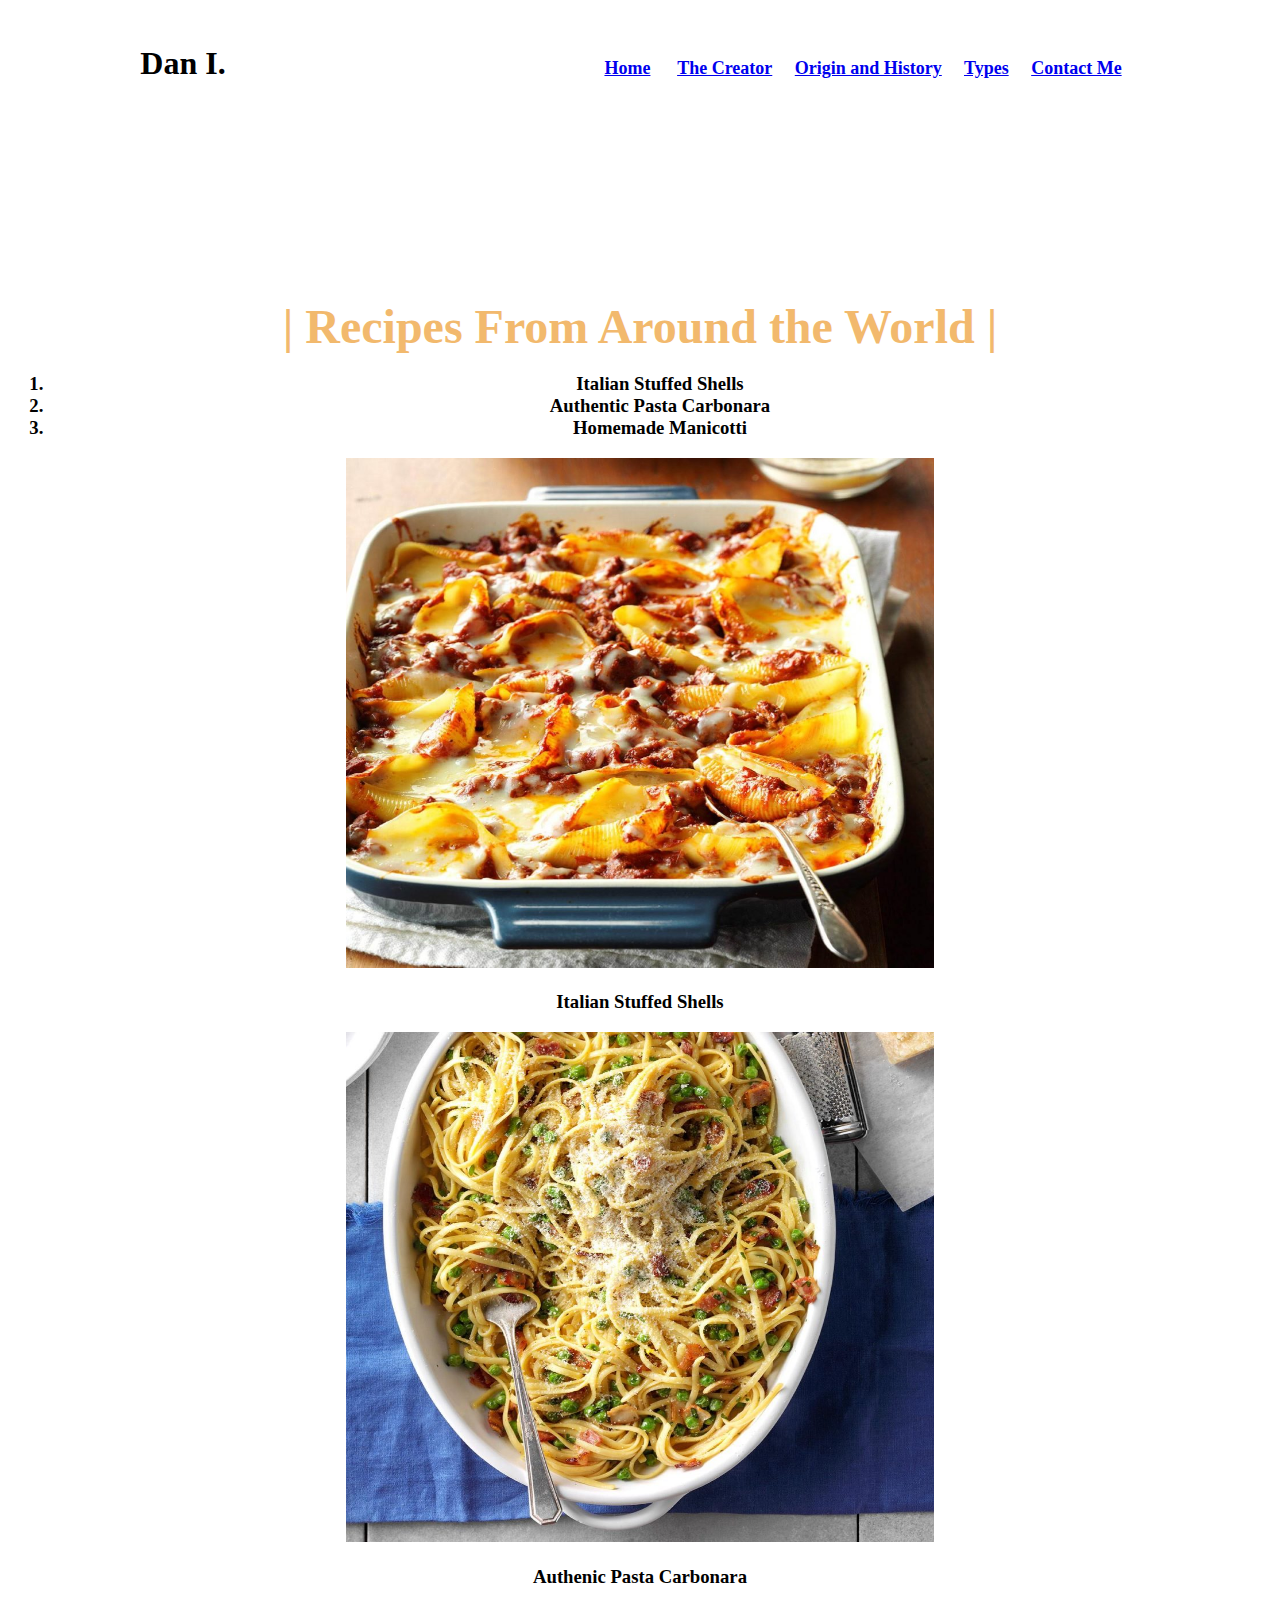
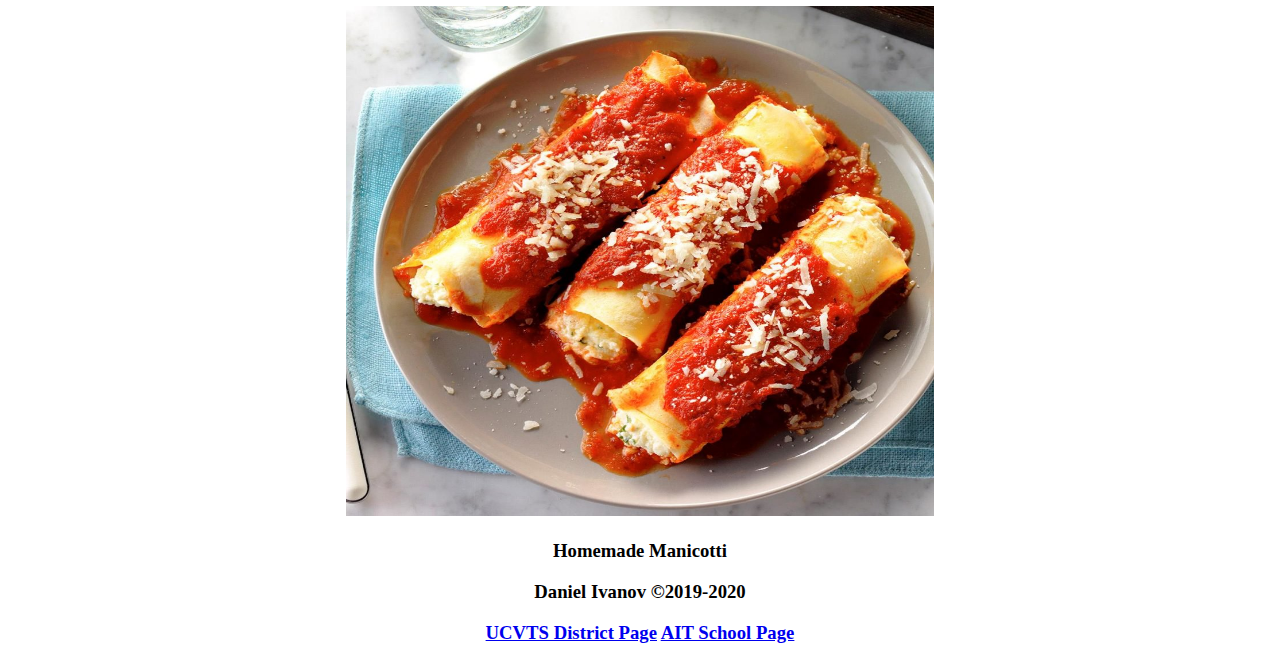
==== Recipes_From_Around_the_World.html @ 6357f0ba "FINAL COMMIT" ====
<!DOCTYPE html>
<html lang="en">
<head>
	<meta charset="utf-8">
	<title>The Food We All Adore, PASTA</title>
</head>
  <style>
	body {
  backround-color: #f2b96d
  }
  </style>
		<br />
		<h3 align="center">
			<font face="Lato" size="6">Dan I.</font>
			&nbsp;&nbsp;&nbsp;&nbsp;&nbsp;&nbsp;&nbsp;&nbsp;&nbsp;&nbsp;&nbsp;&nbsp;&nbsp;&nbsp;&nbsp;&nbsp;&nbsp;&nbsp;&nbsp;
			&nbsp;&nbsp;&nbsp;&nbsp;&nbsp;&nbsp;&nbsp;&nbsp;&nbsp;&nbsp;&nbsp;&nbsp;&nbsp;&nbsp;&nbsp;&nbsp;&nbsp;&nbsp;&nbsp;
			&nbsp;&nbsp;&nbsp;&nbsp;&nbsp;&nbsp;&nbsp;&nbsp;&nbsp;&nbsp;&nbsp;&nbsp;&nbsp;&nbsp;&nbsp;&nbsp;&nbsp;&nbsp;&nbsp;
			&nbsp;&nbsp;&nbsp;&nbsp;&nbsp;&nbsp;&nbsp;&nbsp;&nbsp;&nbsp;&nbsp;&nbsp;&nbsp;&nbsp;&nbsp;&nbsp;&nbsp;&nbsp;&nbsp;
			<font face="cinzel" size="4">
        <a href="index.html">Home</a>	&nbsp;&nbsp;&nbsp;&nbsp;
        <a href="The_Creater.html">The Creator</a>&nbsp;&nbsp;&nbsp;&nbsp;
				<a href="Origin_and_History.html">Origin and History</a>&nbsp;&nbsp;&nbsp;&nbsp;
				<a href="Types.html">Types</a>&nbsp;&nbsp;&nbsp;&nbsp;
				<a href='Contact_Me.html'>Contact Me</a>&nbsp;&nbsp;&nbsp;&nbsp;
			</font>
		</h3>
		<br /><br /><br /><br /><br /><br /><br /><br /><br /><br />
    <h3 align="center">
			<font face="Lato" color="#f2b96d" size="7">
				| Recipes From Around the World |
			</font>
    <h3 align="center">
			<font face="Lato" color="#000" size="5">

			</font>
      <ol>
        <li> Italian Stuffed Shells </li>
        <li> Authentic Pasta Carbonara </li>
        <li> Homemade Manicotti </li>
      </ol>
      <a href="https://www.tasteofhome.com/recipes/italian-stuffed-shells/"><img src="images/pasta5.jpg" height="510px" width="588px" /></a>
      <p> Italian Stuffed Shells </p>
      <img src="images/pasta6.jpg" height="510px" width="588px" />
      <p> Authenic Pasta Carbonara </p>
      <img src="images/pasta7.jpg" height="510px" width="588px" />
      <p> Homemade Manicotti </p>
		<footer>
			<p class="copy">Daniel Ivanov &copy;2019-2020</p>
			<a href="https://www.ucvts.tec.nj.us/">UCVTS District Page</a>
			<a href="https://www.ucvts.tec.nj.us/site/Default.aspx?PageID=471">AIT School Page</a>
		</footer>
	</body>
	</html>
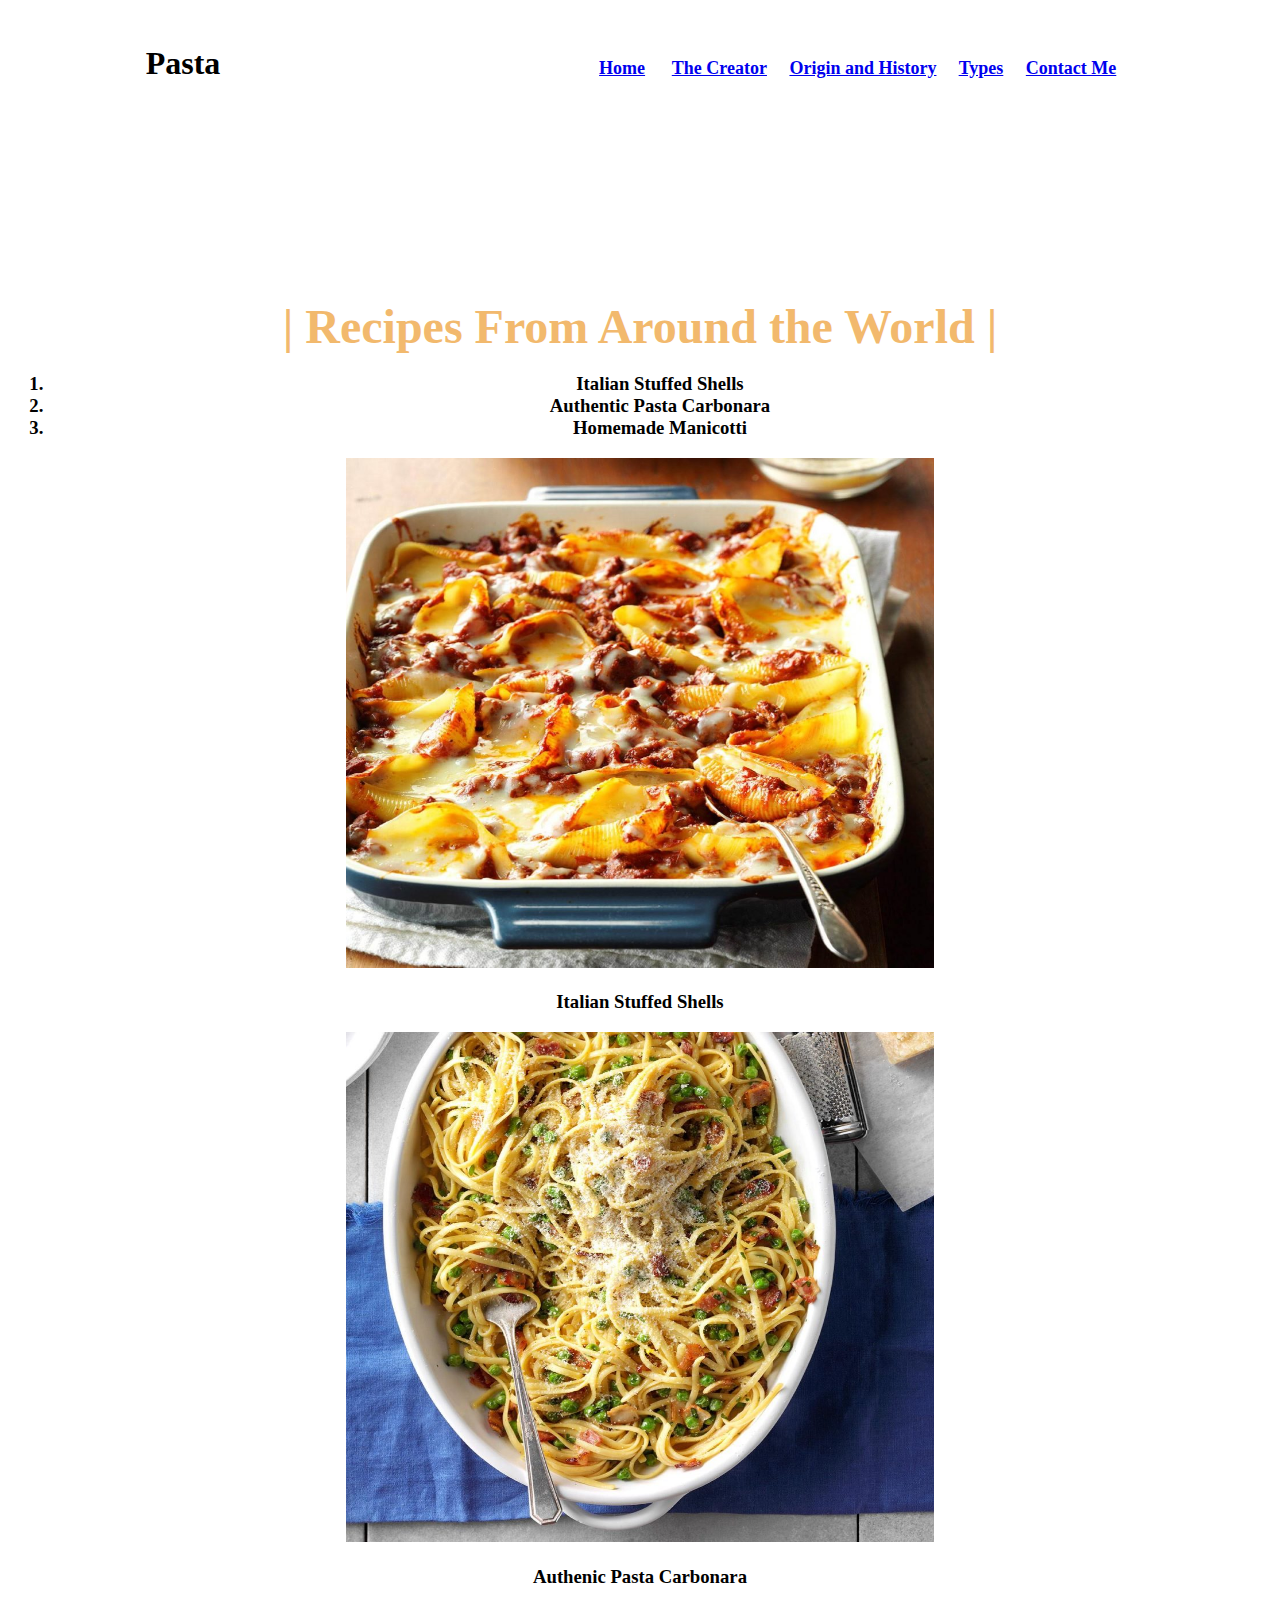
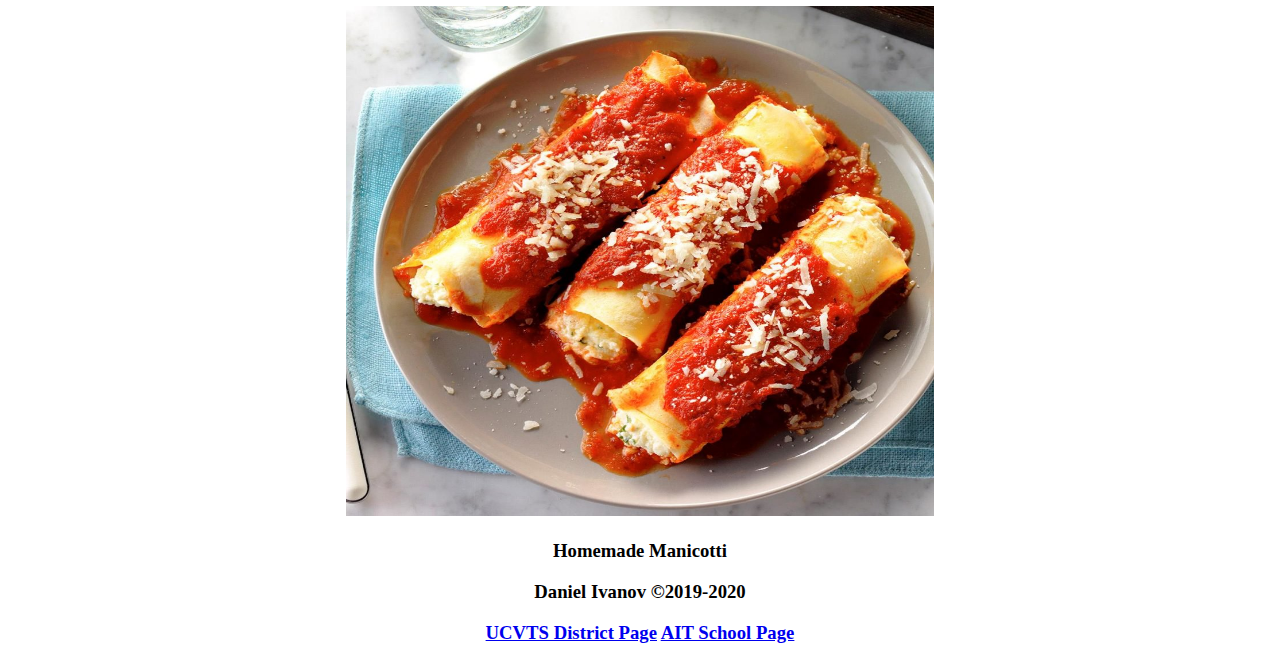
==== commit 04893295: "yeet" ====
--- a/Recipes_From_Around_the_World.html
+++ b/Recipes_From_Around_the_World.html
@@ -3,15 +3,11 @@
 <head>
 	<meta charset="utf-8">
 	<title>The Food We All Adore, PASTA</title>
+	<link rel="stylesheet" href="styles/styles.css">
 </head>
-  <style>
-	body {
-  backround-color: #f2b96d
-  }
-  </style>
 		<br />
 		<h3 align="center">
-			<font face="Lato" size="6">Dan I.</font>
+			<font face="Lato" size="6">Pasta</font>
 			&nbsp;&nbsp;&nbsp;&nbsp;&nbsp;&nbsp;&nbsp;&nbsp;&nbsp;&nbsp;&nbsp;&nbsp;&nbsp;&nbsp;&nbsp;&nbsp;&nbsp;&nbsp;&nbsp;
 			&nbsp;&nbsp;&nbsp;&nbsp;&nbsp;&nbsp;&nbsp;&nbsp;&nbsp;&nbsp;&nbsp;&nbsp;&nbsp;&nbsp;&nbsp;&nbsp;&nbsp;&nbsp;&nbsp;
 			&nbsp;&nbsp;&nbsp;&nbsp;&nbsp;&nbsp;&nbsp;&nbsp;&nbsp;&nbsp;&nbsp;&nbsp;&nbsp;&nbsp;&nbsp;&nbsp;&nbsp;&nbsp;&nbsp;
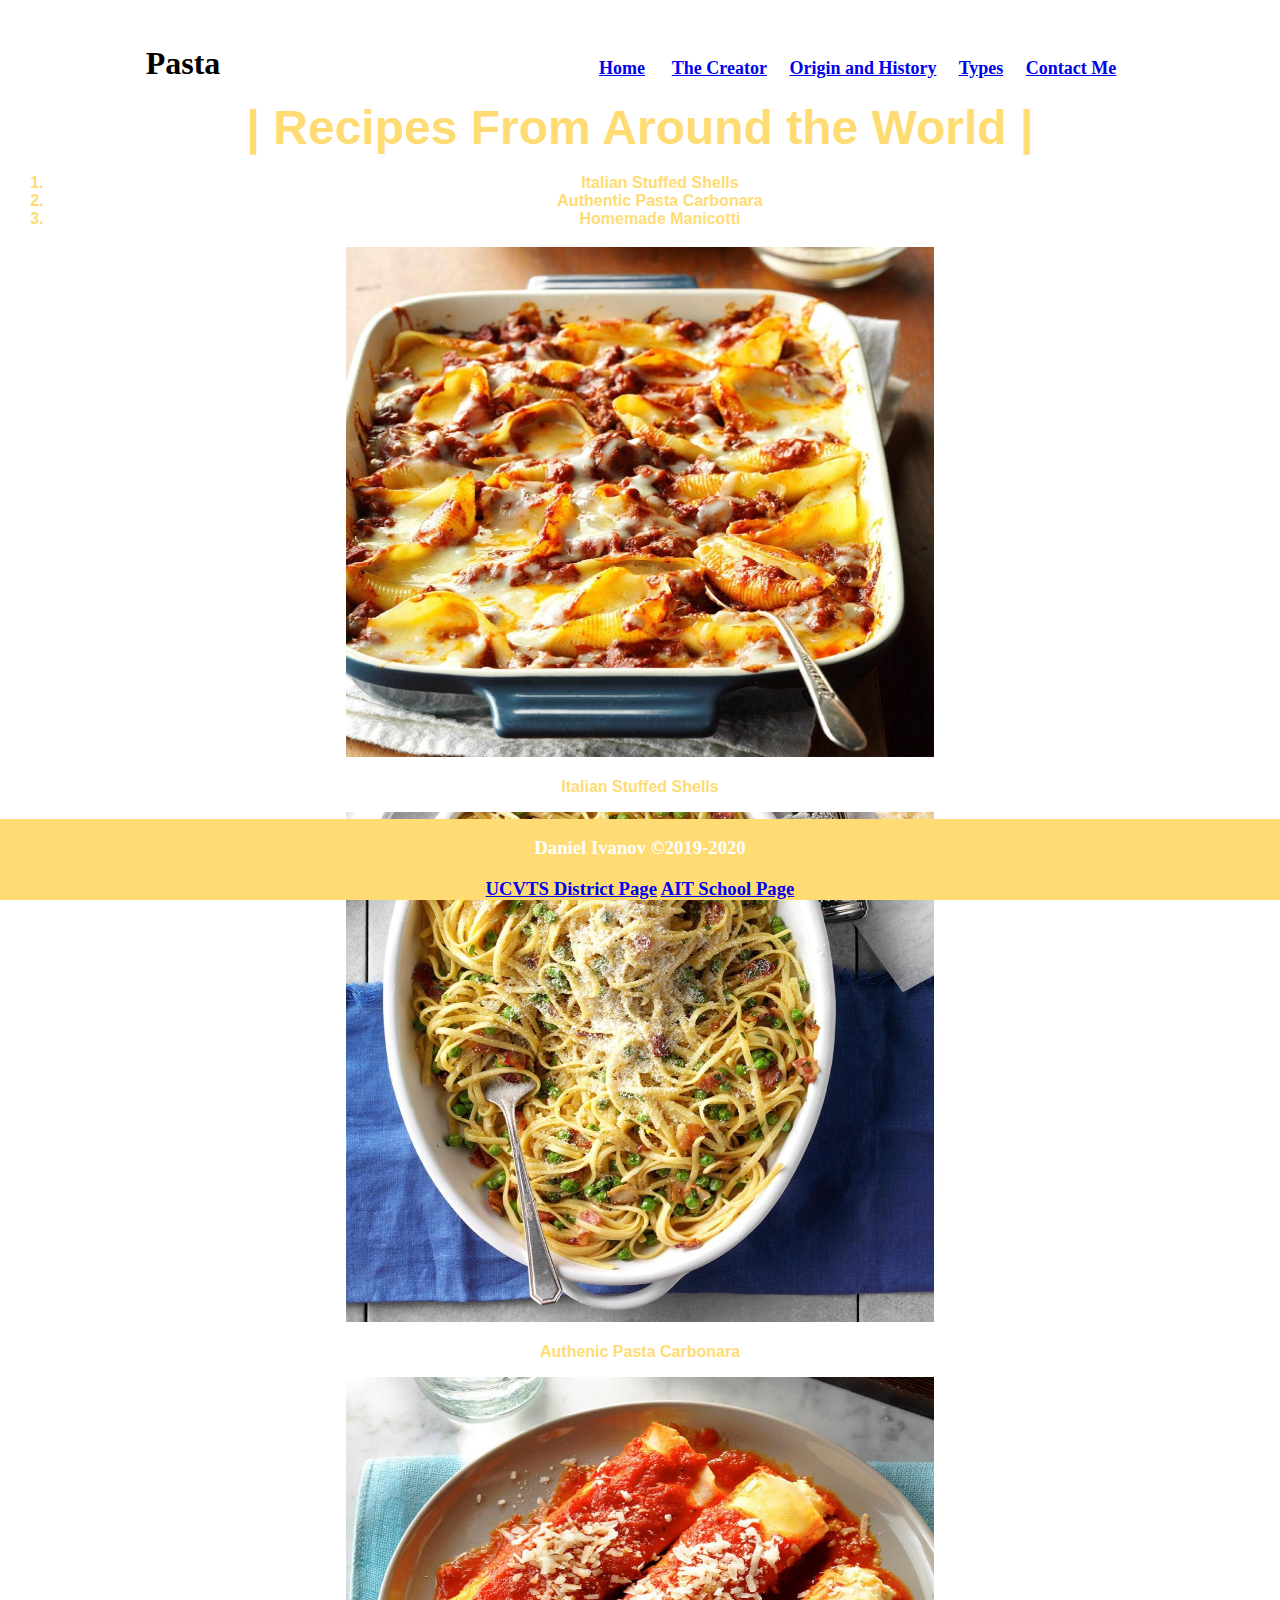
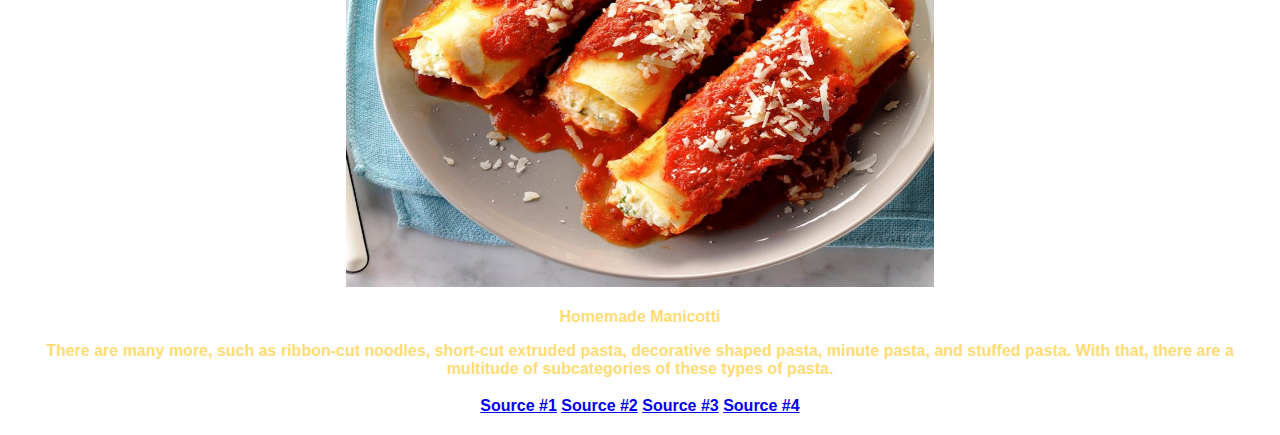
==== commit bcfd0478: "Update Recipes_From_Around_the_World.html" ====
--- a/Recipes_From_Around_the_World.html
+++ b/Recipes_From_Around_the_World.html
@@ -19,31 +19,55 @@
 				<a href="Types.html">Types</a>&nbsp;&nbsp;&nbsp;&nbsp;
 				<a href='Contact_Me.html'>Contact Me</a>&nbsp;&nbsp;&nbsp;&nbsp;
 			</font>
-		</h3>
-		<br /><br /><br /><br /><br /><br /><br /><br /><br /><br />
-    <h3 align="center">
-			<font face="Lato" color="#f2b96d" size="7">
-				| Recipes From Around the World |
-			</font>
-    <h3 align="center">
-			<font face="Lato" color="#000" size="5">
+					</nav>
+				  <script src="scripts/main.js"></script>
+					<div id="backroundimage"></div>
+				<h3>
+					<center>
+						<font face="arial" color="#ffdc73" size="7">
+							| Recipes From Around the World |
+						</font>
+					</center>
+					<center><p>
+					<font face="arial" color="#ffdc73" size="3">
+						<ol>
+			        <li> Italian Stuffed Shells </li>
+			        <li> Authentic Pasta Carbonara </li>
+			        <li> Homemade Manicotti </li>
+			      </ol>
+			      <a href="https://www.tasteofhome.com/recipes/italian-stuffed-shells/"><img src="images/pasta5.jpg" height="510px" width="588px" /></a>
+			      <p> Italian Stuffed Shells </p>
+			      <img src="images/pasta6.jpg" height="510px" width="588px" />
+			      <p> Authenic Pasta Carbonara </p>
+			      <img src="images/pasta7.jpg" height="510px" width="588px" />
+			      <p> Homemade Manicotti </p>
+				<p> There are many more, such as ribbon-cut noodles, short-cut extruded pasta, decorative shaped pasta, minute pasta, and stuffed pasta. With that, there are a multitude of subcategories of these types of pasta.</p>
+				<a href="http://www.nourishinteractive.com/healthy-living/free-nutrition-articles/115-list-pastas">Source #1</a>
+				<a href="https://en.wikipedia.org/wiki/List_of_pasta">Source #2</a>
+				<a href="https://pastafits.org/pasta-shapes/">Source #3</a>
+				<a href="https://www.delish.com/cooking/g3227/pasta-shapes-you-need-to-try/">Source #4</a>
+					</font>
+					</p></center>
+				<style>
+					.footer {
+					   position: fixed;
+					   left: 0;
+					   bottom: 0;
+					   width: 100%;
+					   background-color: #ffdc73;
+					   color: rgb(255, 255, 255);
+					   text-align: center;
+					}
 
-			</font>
-      <ol>
-        <li> Italian Stuffed Shells </li>
-        <li> Authentic Pasta Carbonara </li>
-        <li> Homemade Manicotti </li>
-      </ol>
-      <a href="https://www.tasteofhome.com/recipes/italian-stuffed-shells/"><img src="images/pasta5.jpg" height="510px" width="588px" /></a>
-      <p> Italian Stuffed Shells </p>
-      <img src="images/pasta6.jpg" height="510px" width="588px" />
-      <p> Authenic Pasta Carbonara </p>
-      <img src="images/pasta7.jpg" height="510px" width="588px" />
-      <p> Homemade Manicotti </p>
-		<footer>
-			<p class="copy">Daniel Ivanov &copy;2019-2020</p>
-			<a href="https://www.ucvts.tec.nj.us/">UCVTS District Page</a>
-			<a href="https://www.ucvts.tec.nj.us/site/Default.aspx?PageID=471">AIT School Page</a>
-		</footer>
-	</body>
-	</html>
+					.pastaimage {
+						height: 510px;
+						width: 588px;
+					}
+				</style>
+				<div class="footer">
+					<p class="copy">Daniel Ivanov &copy;2019-2020</p>
+					<a href="https://www.ucvts.tec.nj.us/">UCVTS District Page</a>
+					<a href="https://www.ucvts.tec.nj.us/site/Default.aspx?PageID=471">AIT School Page</a>
+				</div>
+				</body>
+				</html>
